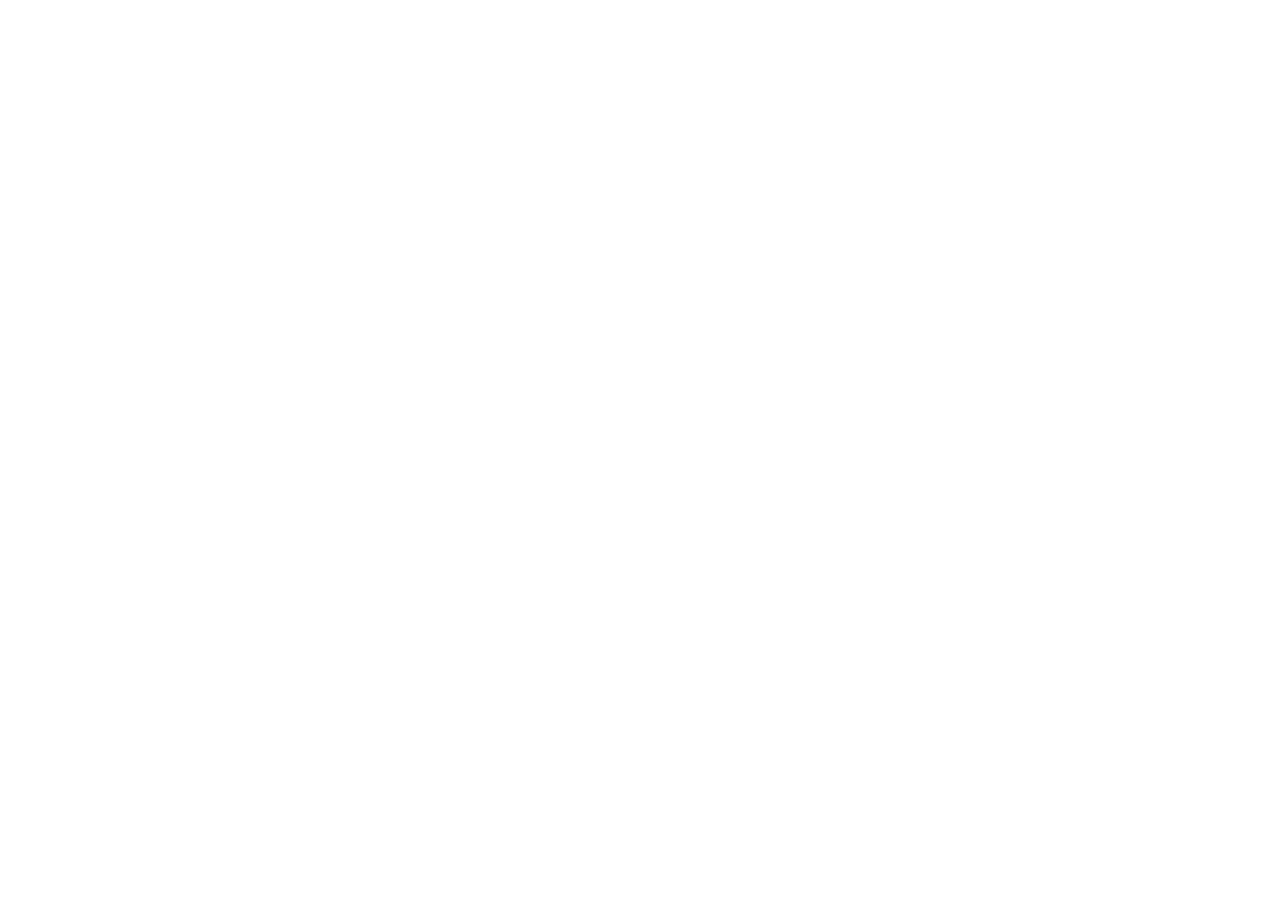
==== tabs/Portfolio/index.html @ 90fa9494 "finished about and home page. Fixed the header issue! Also I set up the files for the portfolio page" ====
<!DOCTYPE html>
<html>
    <head>

        <title>About</title>
        <link rel="stylesheet" type="text/css" href="style.css">
        <link href='https://fonts.googleapis.com/css?family=Open+Sans:400,600' rel='stylesheet' type='text/css'>
    </head>







</html>
---- tabs/Portfolio/style.css ----
a {text-decoration: none;}

a:visited
{
color: blue;
}
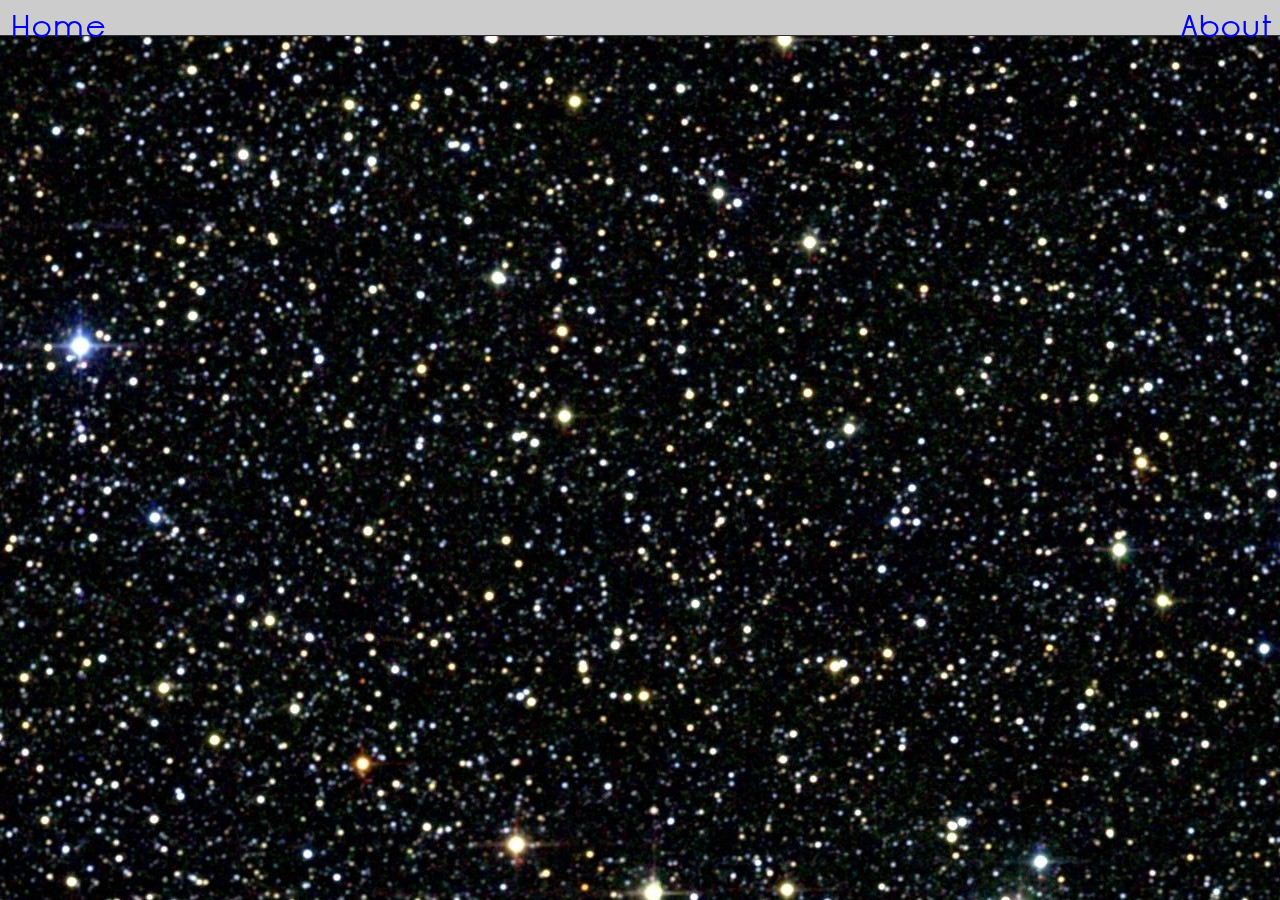
==== commit b3e6d9a7: "Starting portfolio page" ====
--- a/tabs/Portfolio/index.html
+++ b/tabs/Portfolio/index.html
@@ -6,11 +6,15 @@
         <link rel="stylesheet" type="text/css" href="style.css">
         <link href='https://fonts.googleapis.com/css?family=Open+Sans:400,600' rel='stylesheet' type='text/css'>
     </head>
+<body>
+    <div class="selector">
+      <a style="text-decoration:none; color:blue;" href="../../index.html">Home</a>
+
+      <a style="text-decoration:none; color:blue; float:right; margin-right:16px;" href="../About/index.html">&nbsp;About</a>
+    </div>
 
 
 
 
-
-
-
+</body>
 </html>
--- a/tabs/Portfolio/style.css
+++ b/tabs/Portfolio/style.css
@@ -4,3 +4,38 @@
 {
 color: blue;
 }
+
+@font-face {
+    font-family: 'main'; /*a name to be used later*/
+    src: url('/../resources/newfont.ttf'); /*URL to font*/
+}
+@font-face {
+    font-family: 'ops'; /*a name to be used later*/
+    src: url('/../resources/ops.ttf'); /*URL to font*/
+}
+
+body {
+    text-align: center;
+    background-image: url("/../resources/stars-06.jpg");
+    font-size:100%;
+}
+h1 {
+  font-family: 'main'
+}
+
+
+.selector
+{
+
+      position: fixed;
+      font-family: 'main';
+      font-size: 200%;
+      width: 100%;
+      height: 25px;
+      top: 0;
+      left: 0;
+      padding: 5px 10px; /* some styling, please note overall height of the object will be 35px due to 5px padding on top/bottom. */
+      background: #ccc; /* some styling */
+      border-bottom: 1px solid #333; /* some styling */
+      text-align: left;
+}
